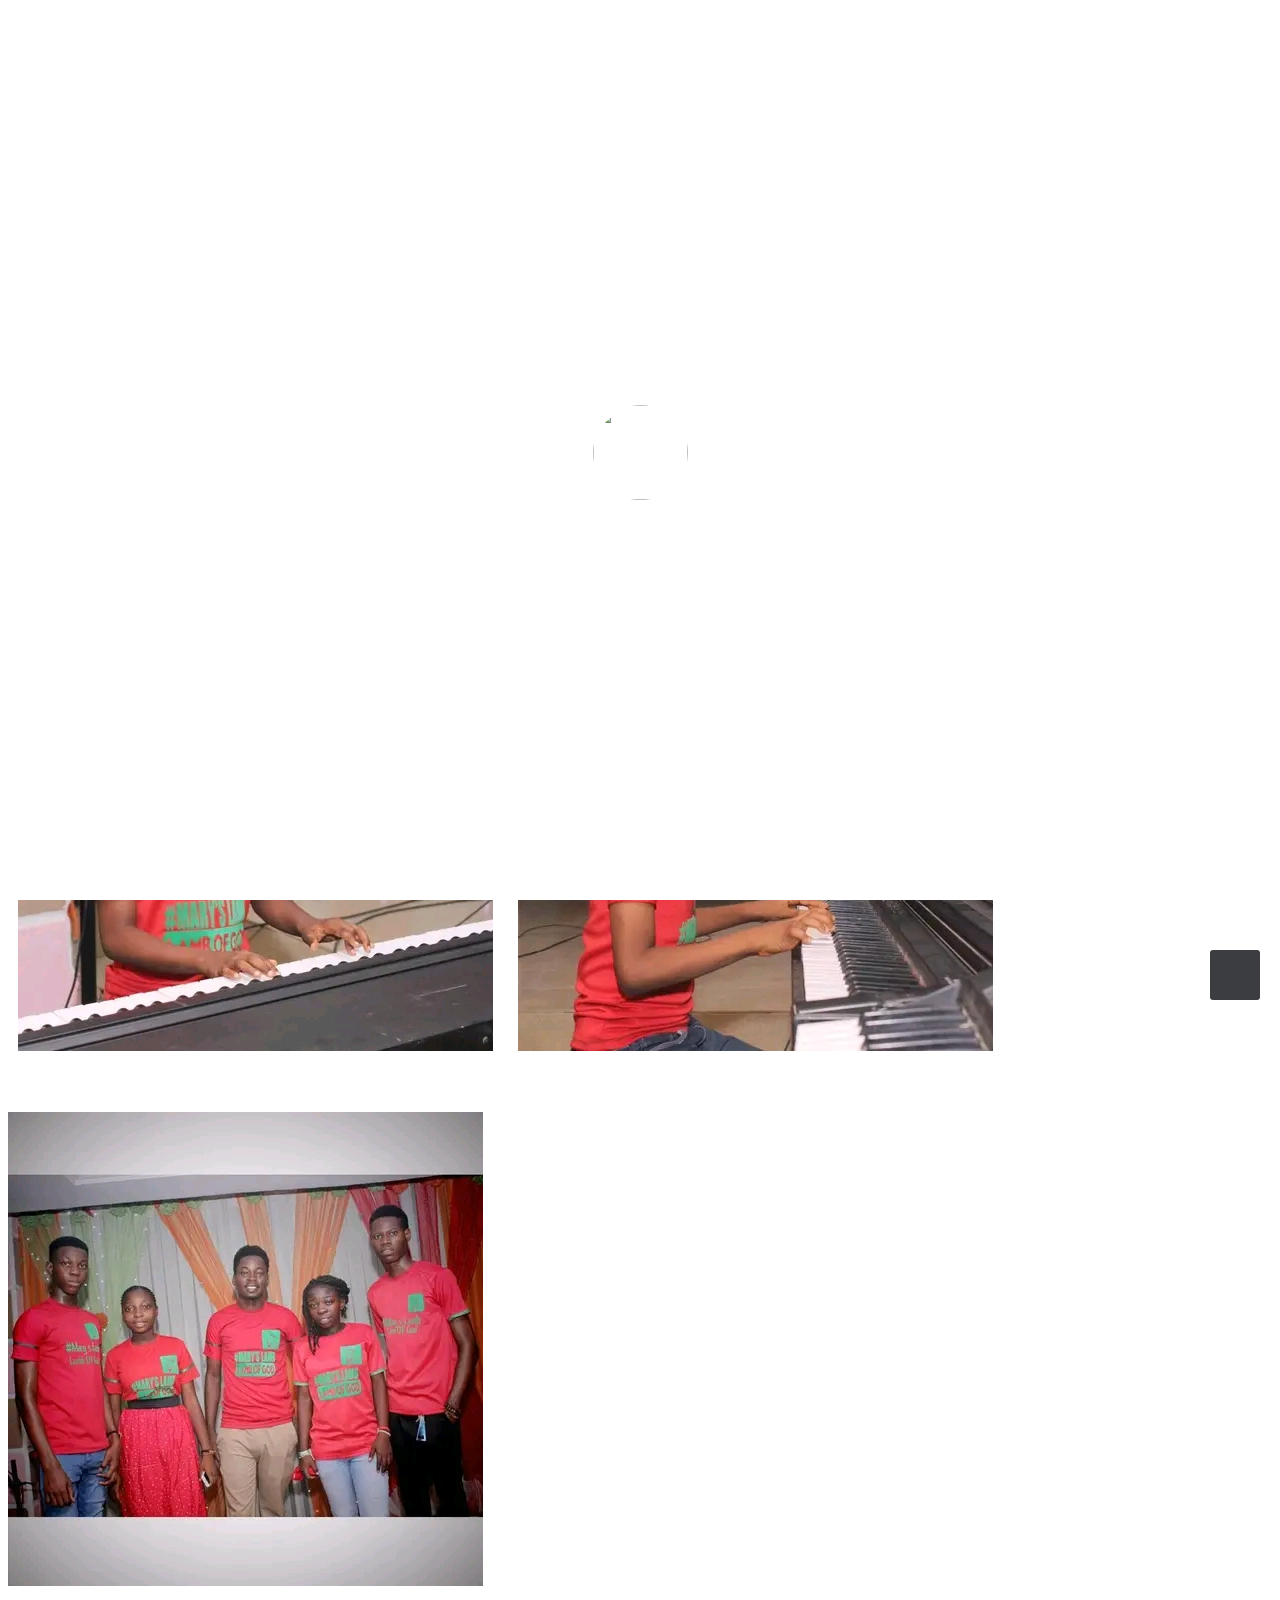
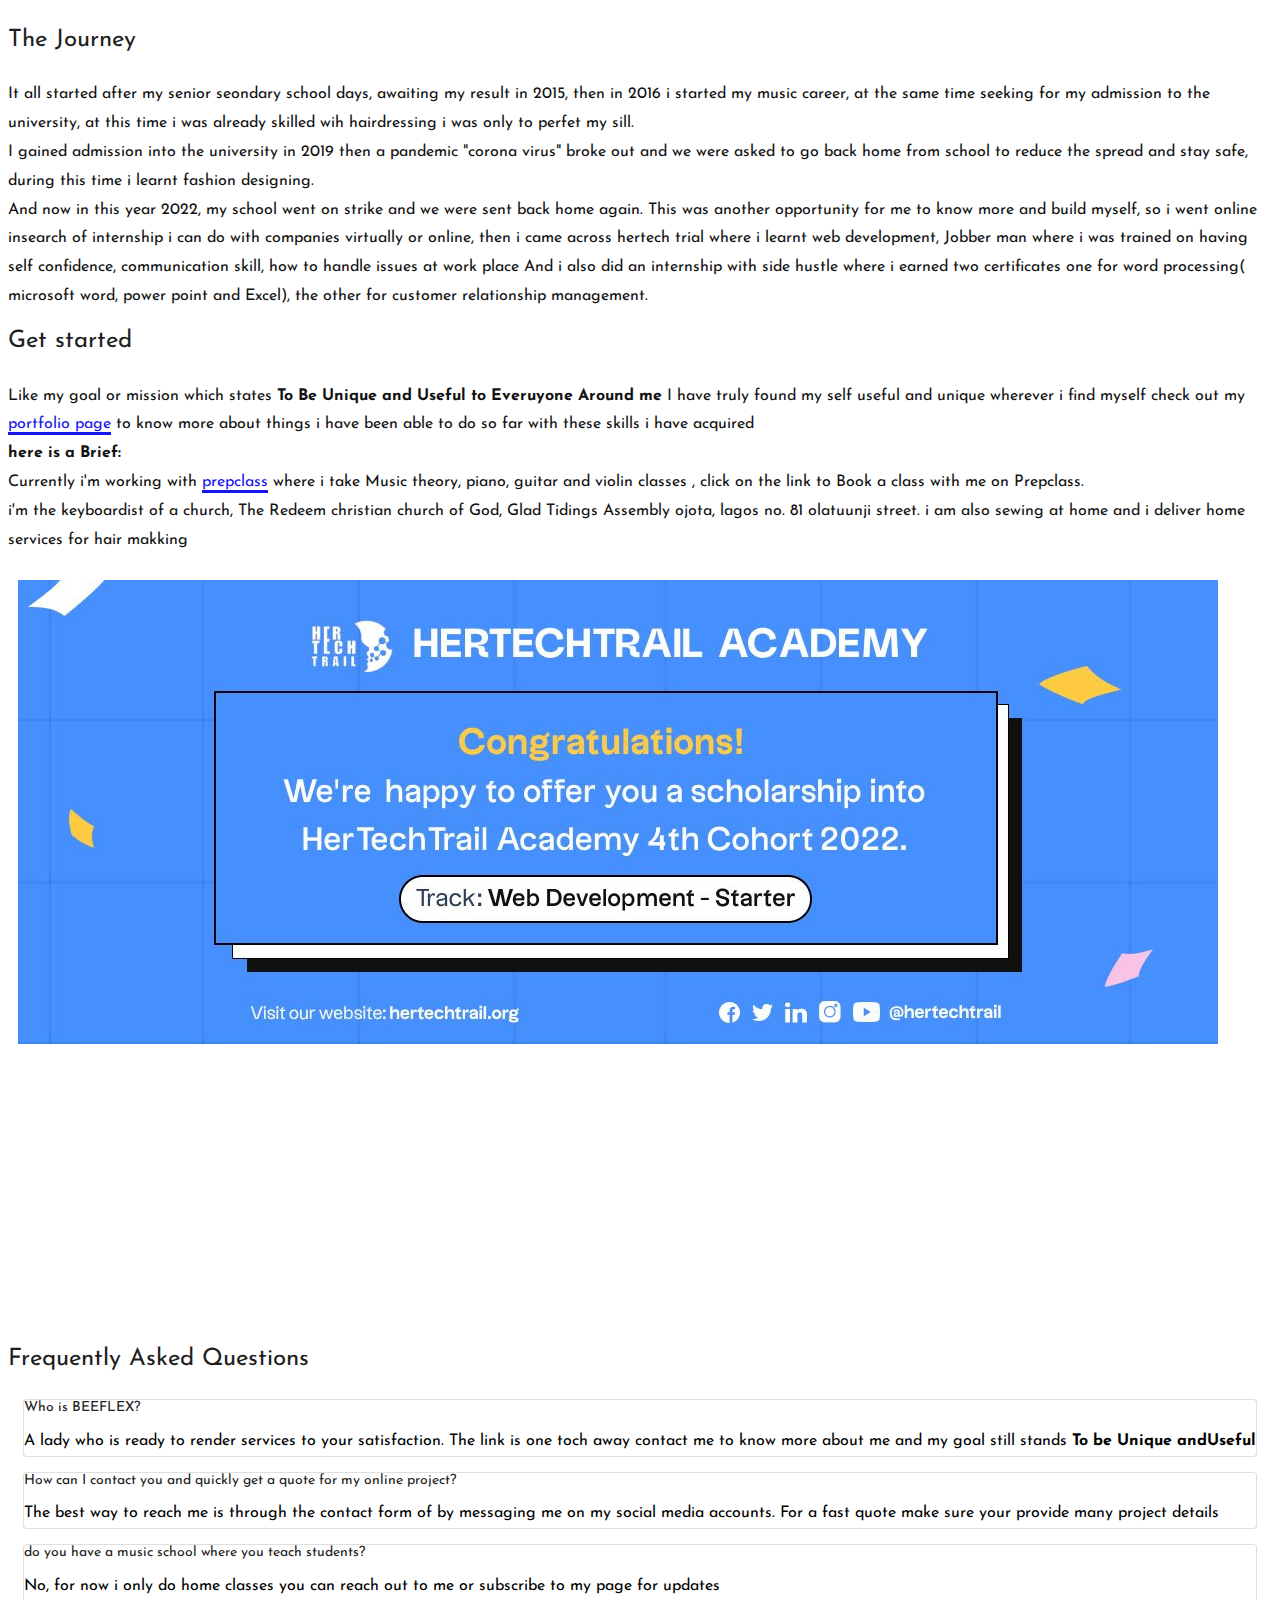
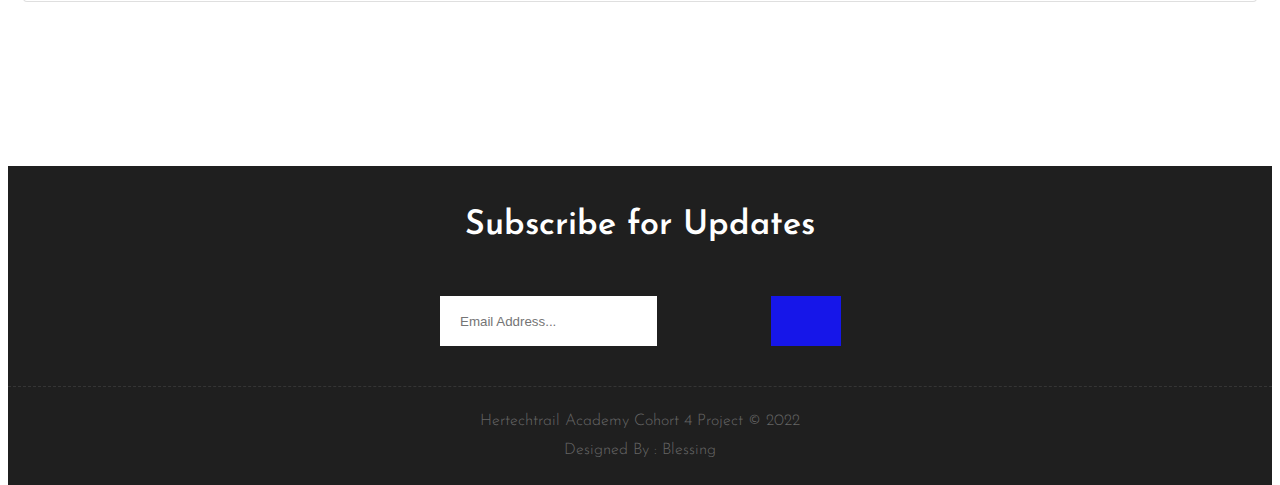
==== pages/about.html @ 77fd496f "cohort4 project" ====
<!DOCTYPE html>
<html lang="en">

    <!-- Basic -->
    <meta charset="utf-8">
    <meta http-equiv="X-UA-Compatible" content="IE=edge">   
   
    <!-- Mobile Metas -->
    <meta name="viewport" content="width=device-width, initial-scale=1.0">
 
     <!-- Site Metas -->
    <title>Portfolio Project</title>  
    <meta name="keywords" content="">
    <meta name="description" content="">
    <meta name="author" content="">

    <!-- Site Icons -->
    <link rel="shortcut icon" href="/images/icons8-diamond-16.png" type="image/x-icon" />
    <link rel="apple-touch-icon" href="../images/apple-touch-icon.png">

    <!-- Bootstrap CSS -->
    <link rel="stylesheet" href="../css/bootstrap.min.css">
    <!-- Site CSS -->
    <link rel="stylesheet" href="../style.css">    
    <!-- Responsive CSS -->
    <link rel="stylesheet" href="../css/responsive.css">
    <!-- Custom CSS -->
    <link rel="stylesheet" href="../css/custom.css">

    <!--[if lt IE 9]>
      <script src="https://oss.maxcdn.com/libs/html5shiv/3.7.0/html5shiv.js"></script>
      <script src="https://oss.maxcdn.com/libs/respond.js/1.4.2/respond.min.js"></script>
    <![endif]-->

</head>
<body class="app_version" data-spy="scroll" data-target="#navbarApp" data-offset="98">

    <!-- LOADER -->
    <div id="preloader">
        <img class="preloader" src="images/loaders/loader-app.gif" alt="">
    </div><!-- end loader -->
    <!-- END LOADER -->
	<header class="header header_style_01">
        <nav class="navbar header-nav navbar-expand-lg">
            <div class="container">
				<a class="navbar-brand" href="index.html"><p>BEEFLEX</p></a>
				<button class="navbar-toggler" type="button" data-toggle="collapse" data-target="#navbarApp" aria-controls="navbarApp" aria-expanded="false" aria-label="Toggle navigation">
					<span></span>
					<span></span>
					<span></span>
				</button>
                <div class="collapse navbar-collapse justify-content-end" id="navbarApp">
                    <ul class="navbar-nav">
                        <li><a class="nav-link" href="../index.html">Home</a></li>
                        <li><a class="nav-link" href="./portfolio.html">Portfolio</a></li>
                        <li><a class="nav-link active" href="#about">About</a></li>
						<li><a class="nav-link" href="./contact.html">Contact</a></li>
                    </ul>
                </div>
            </div>
        </nav>
    </header>		
	
	
	<div id="about" class="section wb">
		<div class="container">
			<div class="row">
				<div class="col-lg-12">
					<div class="section-title text-center">
						<h3>About Me</h3>
						<p>
							I'm a Web developer, music tutor and also into fashion (sewing and hairdressing). I am the first daughter in a family of five, a student of the university of lagos state in my second year pursuing a bachelor degree in Businesss education.<br>
							i have gotten this far in acquiring all this skills durig holidays, with one goal in mind "To be Unique and Useful" wherever i find myself. <br>
							i hope i would be useful to everyone reading this right now. <br><br>
							In this career path i have found my self i'm always fueled by my passion for creativity and doing something new. So each time i have these opportunity rather then staying at home all day i learnt something new. <br>
							you must be wondering how this oppotunity came. read futher.<br>
						</p>
					</div><!-- end title -->
				</div>
			</div>
			<h1 class="center">Photos From My Facebook Page </h1>
			<div class="row align-items-center">
				<div class="col-lg-7 col-md-6">
					<div class="about-left">
						<img src="/images/studemt two.jpg" alt=" student tlf">
						<img src="/images/student 1.jpg" alt="student tlf">
					</div>
				</div>
				<div class="col-lg-5 col-md-6">
					<div class="about-right">
						<img src="/images/workers1.jpg" class="img-fluid" alt="co workers" /> <br><br>
						<h1> The Journey</h1>
						<p>
							It all started after my senior seondary school days, awaiting my result in 2015, then in 2016 i started my music career, at the same time seeking for my admission to the university, at this time i was already skilled wih hairdressing i was only to perfet my sill. <br>
							I gained admission into the university in 2019 then a pandemic "corona virus" broke out and we were asked to go back home from school to reduce the spread and stay safe, during this time i learnt fashion designing. <br>
							And now in this year 2022, my school went on strike and we were sent back home again. This was another opportunity for me to know more and build myself, so i went online
							insearch of internship i can do with companies virtually or online, then i came across hertech trial where i learnt web development, Jobber man where i was trained on having self confidence, communication skill, how to handle issues at work place And i also did an internship
							with side hustle where i earned two certificates one for word processing( microsoft word, power point and Excel), the other for customer relationship management.
						</p>
					</div>
				</div>
			</div>
			
			<div class="row align-items-center">
				<div class="col-lg-5 col-md-6">
					<div class="about-right">
						<h1>Get started </h1>
						<p>
							Like my goal or mission which states <b>To Be Unique and Useful to Everuyone Around me</b> I have truly found my self useful and unique wherever i find myself
							check out my <a href="portfolio.html" class="link">portfolio page</a> to know more about things i have been able to do so far with these skills i have acquired<br>
							<b>here is a Brief:</b><br>
							Currently i'm working with <a href="" class="link">prepclass</a> where i take Music theory, piano, guitar and violin classes , click on the link to Book a class with me on Prepclass. <br>
							i'm the keyboardist of a church, The Redeem christian church of God, Glad Tidings Assembly ojota, lagos no. 81 olatuunji street.
							i am also sewing at home and i deliver home services for hair makking
						</p>
					</div>
				</div>
				<div class="col-lg-7 col-md-6">
					<div class="about-left">
						<img src="/images/IMG_4858.JPG" class="img-fluid" alt="cogratulatory card" />
					</div>
				</div>
			</div>
			
		</div>
	</div>
	

	<div id="faqs" class="section lb">
		<div class="container">
			<div class="row align-items-center">
				<div class="col-lg-6 col-md-6">
					<h1>Frequently Asked Questions</h1>
					<div class="accordion" id="accordionExample">
					  <div class="card">
						<div class="card-header" id="headingOne">
						  <h5 class="mb-0">
							<a href="" class="btn-link" type="button" data-toggle="collapse" data-target="#collapseOne" aria-expanded="true" aria-controls="collapseOne">
								Who is BEEFLEX?
							</a>
						  </h5>
						</div>

						<div id="collapseOne" class="collapse show" aria-labelledby="headingOne" data-parent="#accordionExample">
						  <div class="card-body">
							A lady who is ready to render services to your satisfaction. The link is one toch away contact me to know more about me and my goal still stands <b>To be Unique andUseful</b>
						  </div>
						</div>
					  </div>
					  <div class="card">
						<div class="card-header" id="headingTwo">
						  <h5 class="mb-0">
							<a href="" class="btn-link collapsed" type="button" data-toggle="collapse" data-target="#collapseTwo" aria-expanded="false" aria-controls="collapseTwo">
								How can I contact you and quickly get a quote for my online project?
							</a>
						  </h5>
						</div>
						<div id="collapseTwo" class="collapse" aria-labelledby="headingTwo" data-parent="#accordionExample">
						  <div class="card-body">
							The best way to reach me is through the contact form of by messaging me on my social media accounts. For a fast quote make sure your provide many project details
						  </div>
						</div>
					  </div>
					  <div class="card">
						<div class="card-header" id="headingThree">
						  <h5 class="mb-0">
							<a href="" class="btn-link collapsed" type="button" data-toggle="collapse" data-target="#collapseThree" aria-expanded="false" aria-controls="collapseThree">
							  do you have a music school where you teach students?
							</a>
						  </h5>
						</div>
						<div id="collapseThree" class="collapse" aria-labelledby="headingThree" data-parent="#accordionExample">
						  <div class="card-body">
							No, for now i only do home classes you can reach out to me or subscribe to my page for updates
						  </div>
						</div>
					  </div>
					</div>					
				</div>
				<div class="col-lg-6 col-md-6">
					<div class="faq-right">
						<img src="uploads/about-02.png" class="img-fluid" alt="" />
					</div>
				</div>
			</div>
		</div>
	</div>


	<footer class="footer">
		<div class="container"> 
			<div class="row"> 
				<div class="col-md-12"> 
					<div class="subscribe-text">
						<h3>Subscribe for Updates</h3>
							</div>
					
					<div class="subscribe-form">
						<form>
							<input class="form-control" id="subscribe_email" name="email" placeholder="Email Address..." required="" type="email">
							<button type="submit" class="btn subscribe-btn"><i class="fa fa-paper-plane-o" aria-hidden="true"></i></button>
						</form>
					</div>
				</div>
			</div>
		</div>
    </footer><!-- end footer -->

    <div class="copyrights">
        <div class="container">
            <div class="footer-distributed">
                <div class="footer-left">                    
                    <p class="footer-company-name">Hertechtrail Academy Cohort 4 Project &copy; 2022</p>
					<p class="footer-company-name">  Designed By : Blessing</p>
                </div>
            </div>
        </div><!-- end container -->
    </div><!-- end copyrights -->

    <a href="#about" data-scroll class="dmtop global-radius"><i class="fa fa-angle-up"></i></a>


    <!-- ALL JS FILES -->
    <script src="../js/all.js"></script>
    <!-- ALL PLUGINS -->
	<script src="../js/main.js"></script>
    <script src="../js/custom.js"></script>
	<script src="../js/swiper.min.js"></script>
	<script>
		var swiper = new Swiper('.swiper-container', {
			loop: true,
			effect: 'coverflow',
			centeredSlides: true,
			loopFillGroupWithBlank: true,
			slidesPerView: 3,
            initialSlide: 3,
            keyboardControl: true,
            mousewheelControl: false,
            lazyLoading: true,
			pagination: {
				el: '.swiper-pagination',
				clickable: true,
			},
			navigation: {
				nextEl: '.swiper-button-next',
				prevEl: '.swiper-button-prev',
			},
			breakpoints: {
                1199: {
                    slidesPerView: 3,
                    spaceBetween: 30,
                },
                991: {
                    slidesPerView: 3,
                    spaceBetween: 10,
                },
                767: {
                    slidesPerView: 2,
                    spaceBetween: 10,
                },
                575: {
                    slidesPerView: 1,
                    spaceBetween: 3,
                }
            }
		});
	  </script>

</body>
</html>
---- style.css ----
/*------------------------------------------------------------------
    IMPORT FONTS
-------------------------------------------------------------------*/

@import url('https://fonts.googleapis.com/css?family=Josefin+Sans:100,300,400,600,700');

/*------------------------------------------------------------------
    IMPORT FILES
-------------------------------------------------------------------*/

@import url(css/animate.css);
@import url(css/flaticon.css);
@import url(css/hero-slider.css);
@import url(css/swiper.min.css);
@import url(css/bootstrap-select.min.css);
@import url(css/prettyPhoto.css);
@import url(css/owl.carousel.css);
@import url(css/font-awesome.min.css);

/*------------------------------------------------------------------
    SKELETON
-------------------------------------------------------------------*/

body {
    font-size: 16px;
    font-family: 'Josefin Sans', sans-serif;
    line-height: 1.8;
  background-image: rgb(248, 239, 239);
}
body.demos .section {
    background: url(images/bg.png) repeat top center #f2f3f5;
}

body.demos .section-title img {
    max-width: 280px;
    display: block;
    margin: 10px auto;
}

body.demos .service-widget h3 {
    border-bottom: 1px solid #ededed;
    font-size: 18px;
    padding: 20px 0;
    background-color: #ffffff;
}

body.demos .service-widget {
    margin: 0 0 30px;
    padding: 30px;
    background-color: #fff
}

body.demos .container-fluid {
    max-width: 1080px
}

a {
    color: #1f1f1f;
    text-decoration: none !important;
    outline: none !important;
    -webkit-transition: all .3s ease-in-out;
    -moz-transition: all .3s ease-in-out;
    -ms-transition: all .3s ease-in-out;
    -o-transition: all .3s ease-in-out;
    transition: all .3s ease-in-out;
}

h1,
h2,
h3,
h4,
h5,
h6 {
    letter-spacing: 0;
    font-weight: normal;
    position: relative;
    padding: 0 0 10px 0;
    font-weight: normal;
    line-height: 120% !important;
    color: #1f1f1f;
    margin: 0
}

h1 {
    font-size: 24px
}

h2 {
    font-size: 16px;
}

h3 {
    font-size: 18px
}

h4 {
    font-size: 16px
}

h5 {
    font-size: 14px
}

h6 {
    font-size: 13px
}

h1 a,
h2 a,
h3 a,
h4 a,
h5 a,
h6 a {
    color: #212121;
    text-decoration: none!important;
    opacity: 1
}

a {
    color: #1f1f1f;
    text-decoration: none;
    outline: none;
}

a,
.btn {
    text-decoration: none !important;
    outline: none !important;
    -webkit-transition: all .3s ease-in-out;
    -moz-transition: all .3s ease-in-out;
    -ms-transition: all .3s ease-in-out;
    -o-transition: all .3s ease-in-out;
    transition: all .3s ease-in-out;
}

.btn-custom {
    margin-top: 20px;
    background-color: transparent !important;
    border: 2px solid #ddd;
    padding: 12px 40px;
    font-size: 16px;
}

.lead {
    font-size: 18px;
    line-height: 30px;
    color: #767676;
    margin: 0;
    padding: 0;
}

blockquote {
    margin: 20px 0 20px;
    padding: 30px;
}

ul, li, ol{
	list-style: none;
	margin: 0px;
	padding: 0px;
}


.form-control::-moz-placeholder {
    color: #fff;
    opacity: 1;
}

html, body{
    height: 100%;
}
/* HERO SECTION */
.hero_icon{
    margin-top: 3em ;
}
.hero_icon img{
    width: 60px;
    padding: 0 10px 0 10px;
}
.hero_icon img:hover{
    width:65px ;
    transition: 5ms ease;
    cursor: pointer;
}
/*------------------------------------------------------------------
    WP CORE
-------------------------------------------------------------------*/

.first {
    clear: both
}

.last {
    margin-right: 0
}

.alignnone {
    margin: 5px 20px 20px 0;
}

.aligncenter,
div.aligncenter {
    display: block;
    margin: 5px auto 5px auto;
}

.alignright {
    float: right;
    margin: 10px 0 20px 20px;
}

.alignleft {
    float: left;
    margin: 10px 20px 20px 0;
}

a img.alignright {
    float: right;
    margin: 10px 0 20px 20px;
}

a img.alignnone {
    margin: 10px 20px 20px 0;
}

a img.alignleft {
    float: left;
    margin: 10px 20px 20px 0;
}

a img.aligncenter {
    display: block;
    margin-left: auto;
    margin-right: auto
}

.wp-caption {
    background: #fff;
    border: 1px solid #f0f0f0;
    max-width: 96%;
    /* Image does not overflow the content area */
    padding: 5px 3px 10px;
    text-align: center;
}

.wp-caption.alignnone {
    margin: 5px 20px 20px 0;
}

.wp-caption.alignleft {
    margin: 5px 20px 20px 0;
}

.wp-caption.alignright {
    margin: 5px 0 20px 20px;
}

.wp-caption img {
    border: 0 none;
    height: auto;
    margin: 0;
    max-width: 98.5%;
    padding: 0;
    width: auto;
}

.wp-caption p.wp-caption-text {
    font-size: 11px;
    line-height: 17px;
    margin: 0;
    padding: 0 4px 5px;
}


/* Text meant only for screen readers. */

.screen-reader-text {
    clip: rect(1px, 1px, 1px, 1px);
    position: absolute !important;
    height: 1px;
    width: 1px;
    overflow: hidden;
}

.screen-reader-text:focus {
    background-color: #f1f1f1;
    border-radius: 3px;
    box-shadow: 0 0 2px 2px rgba(0, 0, 0, 0.6);
    clip: auto !important;
    color: #21759b;
    display: block;
    font-size: 14px;
    font-size: 0.875rem;
    font-weight: bold;
    height: auto;
    left: 5px;
    line-height: normal;
    padding: 15px 23px 14px;
    text-decoration: none;
    top: 5px;
    width: auto;
    z-index: 100000;
    /* Above WP toolbar. */
}


/*------------------------------------------------------------------
    HEADER
-------------------------------------------------------------------*/

.header_style_01{
	position: absolute;
	top: 0px;
	width: 100%;
	z-index: 3;
}
.header_style_01 .header-nav{
	background: #ffffff;
}
.header-nav .navbar-toggler span {
  background: #ffffff;
}

.header-nav .navbar-brand {
	color: #111111;
	font-weight: 800;
	position: relative;
	font-size: 23px;
}
.header-nav .navbar-brand span {
	 width: 6px;
    height: 6px;
    border-radius: 50%;
    position: absolute;
    bottom: 12px;
    right: -9px;
    float: left;
}

.right-btn a{
	/* display: inline-block; */
	padding: 5px 20px;
	font-size: 18px;
	border: 1px solid #ffffff;
	color: #ffffff;
	background-color: rgb(214, 91, 10);
	line-height: 25px;
	float: right;
	font-weight: 500;
}
.link{
    color: rgb(22, 22, 233);
    border-bottom: 3px solid rgb(22, 22, 233);
}

.right-btn a:hover{
	background-color: rgb(99, 26, 26);
	color: #ffffff;
	border: 1px solid rgb(99, 26, 26);
}

/*Navbar Toogle*/
.navbar-toggler {
	background: rgb(22, 22, 233);
	border: none;
	padding: 10px 6px;
	outline: none !important;
}
.navbar-toggler span {
	display: block;
	width: 22px;
	height: 2px;
	border-radius: 1px;
	background: #fff;
}
.navbar-toggler span + span {
	margin-top: 4px;
}
/**/


.navbar-expand-lg .navbar-nav .nav-link{
	padding: 8px 15px;
	font-size: 16px;
	border-bottom: 3px solid #ffffff;
}

.navbar-expand-lg .navbar-nav .nav-link:hover{
	background: none;
	color: rgb(22, 22, 233);
	border-radius: 0px;
	border-bottom: 3px solid rgb(22, 22, 233);
}

.navbar-expand-lg .navbar-nav .nav-link.active{
	background: none;
	color: rgb(22, 22, 233);;
	border-radius: 0px;
	border-bottom: 3px solid rgb(22, 22, 233);;
}

.header_style_01 .navbar-brand {
    padding: 2px 15px 0 15px;
	height: auto;
}

.header_style_01 .navbar-default .navbar-nav > li > a {
    border-radius: 0;
    color: #222222;
    font-size: 18px;
    font-style: normal;
    font-weight: 500;
    text-transform: capitalize;
    background-color: transparent;
}

.header_style_01 .navbar-default .navbar-nav > li a {
    background-color: transparent !important;
}

.header_style_01 .navbar-default .navbar-nav > li:hover a,
.header_style_01 .navbar-default .navbar-nav > li:focus a {
    color: rgb(99, 26, 26);
}

.header_style_01 .navbar-right > li {
    margin-top: 2px;
    -webkit-transition: all .3s ease-in-out;
    -moz-transition: all .3s ease-in-out;
    -ms-transition: all .3s ease-in-out;
    -o-transition: all .3s ease-in-out;
    transition: all .3s ease-in-out;
}

.header_style_01 .navbar-right > li > a {
    padding-bottom: 10px;
    padding-top: 10px;
}

li.social-links {
    margin: 0 8px;
	display: inline-block;
	font-size: 20px;
}

li.social-links a {
    padding: 0px 0 !important;
	color: #ffffff;
	display: inline-block;
}

li.social-links a:hover {
	color: rgb(99, 26, 26);
}

.header_style_01.fixed-menu{
	position: fixed;
	visibility: hidden;
	left: 0px;
	top: 0px;
	width: 100%;
	padding: 0px 0px;
	background: #ffffff;
	z-index: 0;
	transition: all 500ms ease;
	-moz-transition: all 500ms ease;
	-webkit-transition: all 500ms ease;
	-ms-transition: all 500ms ease;
	-o-transition: all 500ms ease;
	z-index: 999;
	opacity: 1;
	visibility: visible;
	-ms-animation-name: fadeInDown;
	-moz-animation-name: fadeInDown;
	-op-animation-name: fadeInDown;
	-webkit-animation-name: fadeInDown;
	animation-name: fadeInDown;
	-ms-animation-duration: 500ms;
	-moz-animation-duration: 500ms;
	-op-animation-duration: 500ms;
	-webkit-animation-duration: 500ms;
	animation-duration: 500ms;
	-ms-animation-timing-function: linear;
	-moz-animation-timing-function: linear;
	-op-animation-timing-function: linear;
	-webkit-animation-timing-function: linear;
	animation-timing-function: linear;
	-ms-animation-iteration-count: 1;
	-moz-animation-iteration-count: 1;
	-op-animation-iteration-count: 1;
	-webkit-animation-iteration-count: 1;
	animation-iteration-count: 1;
}

.header_style_01.fixed-menu{
	padding: 15px 0px;
	box-shadow: 0 0 8px 0 rgba(0,0,0,.12);
}

.navbar-nav li {
    position: relative;
}

.navbar-nav span {
    font-size: 24px;
    position: absolute;
    right: 2px;
    top: 13px;
}

body.app_version .header_style_01.fixed-menu{
	top: 0px;
}


/*------------------------------------------------------------------
    SECTIONS
-------------------------------------------------------------------*/

.top-banner{
	background: url(uploads/bg-img.jpg) bottom center no-repeat rgb(99, 26, 26);
	height: 100%;
	display: -webkit-box;
	display: -ms-flexbox;
	display: flex;
	-webkit-box-align: center;
	-ms-flex-align: center;
	align-items: center;
}


.section {
    display: block;
    position: relative;
    overflow: hidden;
    padding: 120px 0;
}

.noover {
    overflow: visible;
}

.noover .btn-dark {
    border: 0 !important;
}

.nopad {
    padding: 0;
}

.nopadtop {
    padding-top: 0;
}

.section.wb {
    background-color: #ffffff;
}

.section.lb {
   background-image: url(/images/contact.png);
}

.section.db {
    background-color: #1f1f1f;
}

.section.color1 {
    background-color: #448AFF;
}

.first-section {
    display: block;
    position: relative;
    overflow: hidden;
    padding: 16em 0 13em;
}

.first-section h2 {
    color: #ffffff;
    font-size: 68px;
    font-weight: 600;
    text-transform: capitalize;
    display: block;
    margin: 0;
    padding: 0 0 30px;
    position: relative;
}

.first-section .lead {
    font-size: 21px;
    font-weight: 300;
    padding: 0 0 40px;
    margin: 0;
    line-height: inherit;
    color: #ffffff;
}

.macbookright {
    width: 980px;
    position: absolute;
    right: -15%;
    bottom: -6%;
}

.section-title {
    display: block;
    position: relative;
    margin-bottom: 60px;
}

.section-title p {
    color: #999;
    font-weight: 300;
    font-size: 18px;
    line-height: 33px;
    margin: 0;
}

.section-title h3 {
    font-size: 42px;
    font-weight: 600;
    line-height: 62px;
    margin: 0 0 25px;
    padding: 0;
    text-transform: none;
}

.section.colorsection p,
.section.colorsection h3,
.section.db h3 {
    color: #ffffff;
}


.hvr-bounce-to-right {
    display: inline-block;
    vertical-align: middle;
    -webkit-transform: perspective(1px) translateZ(0);
    transform: perspective(1px) translateZ(0);
    box-shadow: 0 0 1px rgba(0, 0, 0, 0);
    position: relative;
    -webkit-transition-property: color;
    transition-property: color;
    -webkit-transition-duration: 0.5s;
    transition-duration: 0.5s;
}
.hvr-bounce-to-right::before {
    content: "";
    position: absolute;
    z-index: -1;
    top: 0;
    left: 0;
    right: 0;
    bottom: 0;
    background: rgb(22, 22, 233);
    -webkit-transform: scaleX(0);
    transform: scaleX(0);
    -webkit-transform-origin: 0 50%;
    transform-origin: 0 50%;
    -webkit-transition-property: transform;
    transition-property: transform;
    -webkit-transition-duration: 0.5s;
    transition-duration: 0.5s;
    -webkit-transition-timing-function: ease-out;
    transition-timing-function: ease-out;
}

.hvr-bounce-to-right:hover::before, .hvr-bounce-to-right:focus::before, .hvr-bounce-to-right:active::before{
	-webkit-transform: scaleX(1);
	transform: scaleX(1);
	-webkit-transition-timing-function: cubic-bezier(0.52, 1.64, 0.37, 0.66);
	transition-timing-function: cubic-bezier(0.52, 1.64, 0.37, 0.66);
}

.cd-hero__btn:hover{
	color: #ffffff;
    background-color:rgb(22, 22, 233) !important;
}

.js-cd-slide::before{
	content: "";
	position: absolute;
	width: 100%;
	height: 100%;
	background: rgba(0, 0, 0, 0.3);
	left: 0px;
	right: 0px;
	top: 0px;
	z-index: 0;
}


.about-right h2{
	font-size: 32px;
	font-weight: 600;
}
.about-right p{
	font-size: 16px; 
	font-weight: 400;
}
.center{
    text-align: center;
}
.about-left{
    margin-bottom: 40px;
    font-weight: 400;
}
.about-left img {
    padding: 10px;
}
#about p{
    color: #111111;
    font-weight: 400;
}
.section.pb{
    margin-bottom: 40px;
}
.services-inner-box{
	padding: 15px;
	background: #ffffff;
	margin-bottom: 30px;
}
.ser-icon{
	width: 90px;
	height: 90px;
	text-align: center;
	line-height: 90px;
	background: rgb(99, 26, 26);
	box-shadow: inset 0 0 0 10px rgba(51,51,51,0.6), 0 1px 2px rgba(0,0,0,0.1);
	-webkit-transition: all 0.4s ease-in-out;
	-moz-transition: all 0.4s ease-in-out;
	-o-transition: all 0.4s ease-in-out;
	-ms-transition: all 0.4s ease-in-out;
	transition: all 0.4s ease-in-out;
}
.ser-icon i{
	font-size: 50px;
	color: #ffffff;
}
.services-inner-box h2{
	font-size: 22px;
	font-weight: 600;
	margin-top: 20px;
}
.services-inner-box p{
	font-size: 16px;
	font-weight: 300;
}

.services-inner-box:hover {
	box-shadow: inset 0 0 0 1px rgba(51,51,51,0.1), 0 1px 2px rgba(0,0,0,0.1);
}

.services-inner-box:hover .ser-icon{
	box-shadow: inset 0 0 0 1px rgba(51,51,51,0.1), 0 1px 2px rgba(0,0,0,0.1);
}


/*------------------------------------------------------------------
    PORTFOLIO
-------------------------------------------------------------------*/

.item-h2,
.item-h1 {
    height: 100% !important;
    height: auto !important;
}

.isotope-item {
    z-index: 2;
    padding: 0;
}

.isotope-hidden.isotope-item {
    pointer-events: none;
    z-index: 1;
}

.isotope,
.isotope .isotope-item {
    /* change duration value to whatever you like */
    -webkit-transition-duration: 0.8s;
    -moz-transition-duration: 0.8s;
    transition-duration: 0.8s;
}

.isotope {
    -webkit-transition-property: height, width;
    -moz-transition-property: height, width;
    transition-property: height, width;
}

.isotope .isotope-item {
    -webkit-transition-property: -webkit-transform, opacity;
    -moz-transition-property: -moz-transform, opacity;
    transition-property: transform, opacity;
}

.portfolio-filter ul {
    padding: 0;
    z-index: 2;
    display: block;
    position: relative;
    margin: 0;
}

.portfolio-filter ul li {
    border-radius: 0;
    display: inline-block;
    margin: 0 5px 0 0;
    text-decoration: none;
    text-transform: uppercase;
    vertical-align: middle;
}

.portfolio-filter ul li:last-child:after {
    content: "";
}

.portfolio-filter ul li .btn-dark {
    box-shadow: none;
    background-color: transparent;
    border: 1px solid #e6e7e6 !important;
    color: #1f1f1f;
    font-weight: 400;
    font-size: 13px;
    padding: 10px 30px;
}

.da-thumbs {
    list-style: none;
    position: relative;
    padding: 0;
}

.da-thumbs .pitem {
    margin: 0;
    padding: 15px;
    position: relative;
}

.da-thumbs .pitem a,
.da-thumbs .pitem a img {
    display: block;
    position: relative;
}

.da-thumbs .pitem a {
    overflow: hidden;
}

.da-thumbs .pitem a div {
    position: absolute;
    background-color: rgba(0, 0, 0, 0.8);
    width: 100%;
    height: 100%;
}

.da-thumbs .pitem a div h3 {
    display: block;
    color: #ffffff;
    font-size: 20px;
    padding: 30px 15px;
    text-transform: capitalize;
    font-weight: normal;
}

.da-thumbs .pitem a div h3 small {
    display: block;
    color: #ffffff;
    margin-top: 5px;
    font-size: 13px;
    font-weight: 300;
}

.da-thumbs .pitem a div i {
    background-color: #1f1f1f;
    position: absolute;
    color: #ffffff !important;
    bottom: 0;
    font-size: 15px;
    z-index: 12;
    right: 0;
    width: 40px;
    height: 40px;
    line-height: 40px;
    text-align: center;
}
.card {
    position: relative;
    display: -ms-flexbox;
    display: flex;
    -ms-flex-direction: column;
    flex-direction: column;
    min-width: 0;
    word-wrap: break-word;
    background-color: #fff;
    background-clip: border-box;
    border: 1px solid rgba(0, 0, 0, 0.125);
    border-radius: 0.25rem;
    margin: 15px;
  }
  
  
  .cards-1 {
    padding-top: 3rem;
    padding-bottom: 3.875rem;
}

.cards-1 .h2-heading {
    margin-bottom: 3rem;
    text-align: center;
}

.cards-1 .card {
    margin-bottom: 4rem;
    border: none;
}

.cards-1 .card-body {
    padding: 0;
    text-align: center;
}

.cards-1 .testimonial-text {
    margin-bottom: 1.625rem;
}

.cards-1 img {
    display: inline-block;
    width: 60px;
    margin-bottom: 0.875rem;
    border-radius: 50%;
}

.cards-1 .text {
    margin-top: 0.375rem;
}

.cards-1 .testimonial-author {
    color: #2e1814;
}

.cards-1 .testimonial-author,
.cards-1 .occupation {
    font-size: 0.875rem;
    line-height: 1.375rem;
}
.container.first {
    margin-top: 10px;
}
.how-its-work{
	position: relative;
	background: rgb(99, 26, 26);
}
.how-its-work .hc{
	width: 25%;
	float: left;
	padding: 60px 30px;
	position: relative;
	z-index: 1;
	text-align: center;
}

.how-its-work .hc h2{
	font-size: 32px;
	color: #ffffff;
}

.how-its-work .hc h3{
	font-weight: 300;
	font-size: 24px;
	color: #ffffff;
}

.how-its-work .hc p{
	color: #ffffff
}
/*     Details     */


/*******************/

.split .area-1 {
    height: 430px;
    background: linear-gradient( to bottom right, rgba(25, 26, 29, 0.5), rgba(25, 26, 29, 0.5)), url("../images/details-background.jpg") center center no-repeat;
    background-size: cover;
}

.split .area-2 {
    padding-top: 7.75rem;
    padding-bottom: 7.75rem;
}

.split p {
    margin-bottom: 2.25rem;
}

.split .icons-container {
    margin-top: 3rem;
}

.details img {
    width: 50px;
    margin-right: 0.625rem;
    margin-bottom: 0.75rem;
}

/*.colon1, .colon2, .colon3, .colon4{
	background: #333333;
	-webkit-transition: all .3s ease-in-out;
	-moz-transition: all .3s ease-in-out;
	-ms-transition: all .3s ease-in-out;
	-o-transition: all .3s ease-in-out;
	transition: all .3s ease-in-out;
}

.colon1:hover, .colon2:hover, .colon3:hover, .colon4:hover{
	background: url(uploads/01.gif) no-repeat center top;
	background-size: cover;
	background-position: 0px 75px;
}



#faqs{
	background-color: rgb(99, 26, 26);
}

/*.accordion:before{
    content: "";
    width: 1px;
    height: 80%;
    background: #333333;
    position: absolute;
    top: 30px;
    left: 24px;
    bottom: 20px;
}
.accordion .card{
    border: none;
    border-radius: 0;
    box-shadow: 0 2px 5px rgba(0, 0, 0, 0.15);
    margin: 0 0 12px 50px;
    position: relative;
}
.accordion .card:before{
    content: "";
    width: 2px;
    height: 100%;
    background: #333333;
    position: absolute;
    top: 0;
    left: -2px;
}
.accordion .card-header{
    padding: 0;
    background: #fff;
    position: relative;
}
.accordion .card-header:before{
    content: "";
    width: 15px;
    height: 15px;
    border-radius: 50px;
    background: rgb(121, 3, 3);
    border: 1px solid #333333;
    position: absolute;
    top: 50%;
    left: -48px;
    transform: translateY(-50%);
}
.accordion .mb-0{
	padding: 0px;
}
.accordion .mb-0 a{
    display: block;
    padding: 15px 55px 15px 30px;
    font-size: 20px;
    font-weight: 600;
    color: rgb(121, 3, 3);
    border: none;
    margin: 0;
    position: relative;
}
.accordion .mb-0 a:before,
.accordion .mb-0 a.collapsed:before{
    content: "\f068";
    font-family:'FontAwesome';
    font-weight: 900;
    width: 25px;
    height: 25px;
    line-height: 25px;
    border-radius: 50%;
    font-size: 15px;
    font-weight: normal;
    color: #333333;
    text-align: center;
    border: 1px solid #333333;
    position: absolute;
    top: 50%;
    right: 25px;
    transform: translateY(-50%);
    transition: all 0.5s ease 0s;
}
.accordion .mb-0 a.collapsed:before{ content: "\f067"; }
.accordion .card-body{
    padding: 10px 30px 10px;
    border: none;
    font-size: 14px;
    color: #333333;
    line-height: 28px;
}




 

/*------------------------------------------------------------------
    CONTACT
-------------------------------------------------------------------*/

#contact{
	background-image: url(/images/731608.jpg);
}

#contact .section-title h3{
	color: #ffffff;
}

#contact p{
    line-height: 30px;
    color: #ffffff;
}
 .show > .btn-light.dropdown-toggle{
	 background-color: transparent;
 }
 .bootstrap-select .dropdown-toggle .filter-option{
	 line-height: 30px;
 }

.bs-searchbox,
.bs-actionsbox,
.bs-donebutton {
    padding: 4px 8px;
}

.bs-actionsbox {
    float: left;
    width: 100%;
    -webkit-box-sizing: border-box;
    -moz-box-sizing: border-box;
    box-sizing: border-box;
}

.bs-actionsbox .btn-group button {
    width: 50%;
}

.bs-donebutton {
    float: left;
    width: 100%;
    -webkit-box-sizing: border-box;
    -moz-box-sizing: border-box;
    box-sizing: border-box;
}

.bs-donebutton .btn-group button {
    width: 100%;
}

.bs-searchbox + .bs-actionsbox {
    padding: 0 8px 4px;
}

.bs-searchbox .form-control {
    margin-bottom: 0;
    width: 100%;
}

select.bs-select-hidden,
select.selectpicker {
    display: none !important;
}

select.mobile-device {
    position: absolute !important;
    top: 0;
    left: 0;
    display: block !important;
    width: 100%;
    height: 100% !important;
    opacity: 0;
}


/*# sourceMappingURL=bootstrap-select.css.map */

.bootstrap-select > .btn {
    background: rgba(0, 0, 0, 0) none repeat scroll 0 0;
    font-size: 15px;
    height: 33px;
    box-shadow: none !important;
    border: 0 !important;
    padding: 0;
    width: 100%;
    color: #bcbcbc !important;
}

.contact_form {    
    padding: 40px 15px;
}

.contact_form .form-control {
    background-color: transparent;
    margin-bottom: 30px;
    box-sizing: border-box;
    color: #ffffff;
    font-size: 16px;
    outline: 0 none;
    padding: 5px 20px 20px 14px;
    height: 55px;
    resize: none;
    box-shadow: none !important;
    width: 100%;
	border: none;
	border-radius: 0px;
	border-bottom: 1px solid #ffffff;
}

.contact_form textarea {
    color: #ffffff;
    height: 160px !important;
}

.contact_form .form-control::-webkit-input-placeholder {
    color: #ffffff;
}

.contact_form .form-control::-moz-placeholder {
    opacity: 1;
    color: #ffffff;
}

.contact_form .form-control::-ms-input-placeholder {
    color: #ffffff;
}

#contact {
    background: url(images/731608.jpg)
}

.pdi{
	padding: 0px 15px;
}

body.app_version .bootstrap-select .btn-light:hover{
	background: none;
}

.dropdown-toggle::after{
	display: none;
}

#support .section-title h3{
	color: #ffffff;
}

.info-box{
	display: inline-block;
}

.info-box i{
	font-size: 30px;
	color: #ffffff;
}

.tooltip-inner {
    background: rgb(121, 3, 3); 
    color: #fff;
}
.tooltip.bs-tooltip-auto[x-placement^=bottom] .arrow::before, .tooltip.bs-tooltip-bottom .arrow::before {
    margin-top: -3px;
    content: "";
    border-width: 5px 5px 5px 0;
    border-bottom-color: rgb(121, 3, 3);
}

.get-btn{
	border: none;
	padding: 10px 18px;
	background: #ffffff;
	font-size: 18px;
	color: #333333;
	cursor: pointer;
}
.get-btn:hover{
	color: #ffffff;
}



/*------------------------------------------------------------------
    FOOTER
-------------------------------------------------------------------*/

.cac {
    background-color: #232323;
    -webkit-transition: all .3s ease-in-out;
    -moz-transition: all .3s ease-in-out;
    -ms-transition: all .3s ease-in-out;
    -o-transition: all .3s ease-in-out;
    transition: all .3s ease-in-out;
}

.cac:hover a h3 {
    color: #fff !important;
}

.cac a h3 {
    color: #999;
}

.cac h3 {
    padding: 60px 0;
    margin: 0;
    font-weight: 400;
    font-size: 20px;
    text-transform: capitalize;
}

.footer {
    padding: 40px !important;
    color: #999;
    background-color: #1f1f1f;
}

.subscribe-text{
	margin: 0 auto 40px;
	max-width: 610px;
	text-align: center;
	width: 100%;
}
.subscribe-text h3{
	font-size: 34px;
	color: #fff;
	font-weight: 600;
}
.subscribe-form{
	margin: auto;
	max-width: 400px;
	position: relative;
	width: 100%;
}

.subscribe-form .form-control {
    border: none;
    border-radius: 0px;
    height: 50px;
    padding: 10px 20px;
}

.subscribe-form .subscribe-btn{
	background: rgb(22, 22, 233);
	border: none;
	border-radius: 0px;
	color: #ffffff;
	display: inline-block;
	font-size: 30px;
	line-height: 0;
	font-weight: 600;
	height: 50px;
	padding: 0 35px;
	position: absolute;
	right: -1px;
	text-transform: uppercase;
	top: 0;
}
.subscribe-form .subscribe-btn:hover{
	background: #333333;
}

.copyrights {
    border-top: 1px dashed rgba(255, 255, 255, 0.1);
    background-color: #1f1f1f;
    box-sizing: border-box;
    width: 100%;
    text-align: left;
    padding: 20px 0px;
    overflow: hidden;
}


/* Footer left */

.footer-distributed .footer-left {
    float: none;
}

.footer-distributed .footer-links {
    margin: 0 0 10px;
    text-transform: uppercase;
    padding: 0;
}

.footer-distributed .footer-links a {
    display: inline-block;
    line-height: 1.8;
    margin: 0 10px 0 10px;
    text-decoration: none;
}

.footer-distributed .footer-company-name {
    font-weight: 300;
    margin: 0 10px;
    color: #666;
    padding: 0;
	text-align: center;
}

.footer-distributed .footer-company-name a{
	color: #ffffff;
}

.footer-distributed .footer-company-name a:hover{
	color:rgb(121, 3, 3);
}




/* Footer right */

.footer-distributed .footer-right {
    float: none;
}

.footer-distributed .widget-title p {
    padding-top: 40px;
}

/* The search form */

.footer-distributed form {
    position: relative;
}

.footer-distributed form input {
    display: block;
    border-radius: 3px;
    box-sizing: border-box;
    background-color: #181818;
    border: none;
    font: inherit;
    font-size: 15px;
    font-weight: normal;
    color: #999;
    width: 100%;
    padding: 18px 50px 18px 18px;
}

.footer-distributed form input:focus {
    outline: none;
}


/* Changing the placeholder color */

.footer-distributed form input::-webkit-input-placeholder {
    color: #999;
}

.footer-distributed form input::-moz-placeholder {
    opacity: 1;
    color: #999;
}

.footer-distributed form input:-ms-input-placeholder {
    color: #999;
}


/* The magnify glass icon */

.footer-distributed form i {
    width: 18px;
    height: 18px;
    position: absolute;
    top: 16px;
    right: 18px;
    color: #999;
    font-size: 18px;
    margin-top: 6px;
}



/*------------------------------------------------------------------
    MISC
-------------------------------------------------------------------*/

.progress {
    background-color: #f2f3f5;
    border-radius: 0;
    box-shadow: none;
    height: 5px;
    margin-bottom: 20px;
    overflow: hidden;
}

.skills h3 {
    color: #999999;
    font-size: 15px;
}

.dmtop {
    background-color: #3C3D41;
    z-index: 100;
    width: 50px;
    height: 50px;
    line-height: 47px;
    position: fixed;
    bottom: -100px;
    border-radius: 3px;
    right: 20px;
    text-align: center;
    font-size: 28px;
    color: #ffffff !important;
    cursor: pointer;
    -webkit-transition: all .7s ease-in-out;
    -moz-transition: all .7s ease-in-out;
    -o-transition: all .7s ease-in-out;
    -ms-transition: all .7s ease-in-out;
    transition: all .7s ease-in-out;
}

.icon_wrap {
    background-color: rgb(99, 26, 26);
    width: 100px;
    height: 100px;
    display: block;
    line-height: 100px;
    font-size: 60px;
    color: #ffffff;
    margin: 0 auto;
    text-align: center;
    padding: 0 !important;
    border: 0 !important;
}

.stat-wrap h3 {
    font-size: 24px;
    font-weight: 700;
    color: rgb(99, 26, 26);
    margin: 0 !important;
    padding: 0 !important;
    line-height: 1 !important;
}

.stat-wrap p {
    font-size: 38px;
    color: #ffffff;
    margin: 0;
    font-weight: 300;
    padding: 4px 0 0;
    line-height: 1 !important;
}

.stats-box{
	position: relative;
}

.stats-box::before{
	position: absolute;
	content: "" ;
	width: 100%;
	height: 100%;
	background: rgba(51,51,51,0.8);
	top: 0px;
	left: 0px;
}

#preloader {
    width: 100%;
    height: 100%;
    top: 0;
    right: 0;
    bottom: 0;
    left: 0;
    background: #fff;
    z-index: 11000;
    position: fixed;
    display: block
}

.preloader {
    position: absolute;
    margin: 0 auto;
    left: 1%;
    right: 1%;
    top: 45%;
    width: 95px;
    height: 95px;
    background: center center no-repeat none;
    background-size: 95px 95px;
    -webkit-border-radius: 50%;
    -moz-border-radius: 50%;
    -ms-border-radius: 50%;
    -o-border-radius: 50%;
    border-radius: 50%
}


/*------------------------------------------------------------------
    BUTTONS
-------------------------------------------------------------------*/

.navbar-default .btn-light {
    padding: 0 20px;
    margin-left: 15px;
}

.btn {
    border: 0 !important;
}

.btn-light {
    padding: 13px 40px;
    font-size: 18px;
    border: 1px solid #ffffff !important;
    color: #ffffff;
    background-color: #222222;
}

.btn-dark {
    padding: 13px 40px;
    font-size: 18px;
    border: 1px solid #ececec !important;
    color: #1f1f1f;
    background-color: transparent;
}

.btn-light:hover,
.btn-light:focus {
    border-color: rgba(255, 255, 255, 0.6);
    color: rgba(255, 255, 255, 0.6);
}



body.app_version .dev-list .widget-title small{
	font-size: 14px;
}


/*------------------------------------------------------------------
    Zenith Slider
-------------------------------------------------------------------*/

* { box-sizing: border-box; }
.zenith_slider:before,
.zenith_slider:after,
.row:before,
.row:after{
  display: table;
  content: " ";
}
.zenith_slider:after,
.row:after{
  clear:both;
}

 .zenith_slider .row{
    z-index: 2;
     position: relative;
     min-height: 1px;
     padding-right: 15px;
     padding-left: 15px;
     width: 31.777777%;
     margin-right: -15px;
     margin-left: -15px;
}
 .zenith_slider ul {
    list-style: none;
     z-index: 2;
}

 .highlight h4:after{
    content: ' ';
     display: block;
     position: absolute;
     bottom: 0;
     width: 0;
     left: 0;
     margin: 0px;
     height: 2px;
     background: rgb(99, 26, 26);
     visibility: hidden;
     transition: all 0.45s ease;
     -webkit-transition: all 0.45s ease;
     -moz-transition: all 0.45s ease;
}
 .highlight.active h4:after{
    width: 100%;
    left:0;
    visibility: visible;
}

 .highlight span {
     text-align: center;
     display: inline-block;
     vertical-align: top;
     padding: 10px 12px;
     background: rgba(9,16,26,0.85);
    border-radius: 50%;
     -webkit-border-radius: 50%;
     -moz-border-radius: 50%;
     background-image: linear-gradient(0deg, rgba(92,92,92,0)34%, rgba(92,92,92, 0.4)24%);
     -moz-background-image: linear-gradient(0deg, rgba(92,92,92,0)34%, rgba(92,92,92, 0.4)24%);
     -webkit-background-image: linear-gradient(0deg, rgba(92,92,92,0)34%, rgba(92,92,92, 0.4)24%);
     -o-background-image: linear-gradient(0deg, rgba(92,92,92,0)34%, rgba(92,92,92, 0.4)24%);
    transition: color 0.5s ease-in;
     -webkit-transition: color 0.5s ease-in;
     -ms-transition: color 0.5s ease-in;
     -moz-transition: color 0.5s ease-in;
     -o-transition: color 0.5s ease-in;
}
 .highlight-title {
    text-align: center;
     text-transform: uppercase;
     width: 105%
}

 .phone-holder{
     display: block;
     height: 600px;
     position: relative;
     top: 0px;
     left: 0px;
     width: 300px;
     margin: auto;
     overflow: hidden
}
 #fon{
    position: absolute;
     top: 0;
     left: 0;
     width: 100%;
     height: 100%;
     background: url(images/phonebg_1.png) center top no-repeat;
     background-position-x: 0px;
     z-index: 2;
     overflow: hidden;
}
 .highlights-phone.wht .phone-holder #fon{
    background: url(images/phonebg_1.png) center top no-repeat;
     background-position-x: 0px;
}
 .hgi{
    position: absolute;
     top: 58px;
     left: 12px;
     width: 270px;
    height: 448px;
     visibility: hidden;
}
 .hgi img{
    width: 100%;
    height: 448px;
}
 .highlights-phone.wht .hgi{
    top: 71px;
}
 .hgi.active{
    visibility: visible;
}
.left-row{
    float: left;
     margin-right: 0;
}

 .left-row .highlight-title span{
    right: -8px;
}
 .right-row .highlight-title span{
    left: -8px;
}
 .right-row .highlight-title{
     text-align: left;
}

 .highlight-title span{
    position: relative;
     z-index: 1;
}
 .highlight-title .fa{
    color: #FFFFF0;
     font-size: 40px;
     width: 64px;
     height: 64px;
     text-align: center;
     vertical-align: middle;
}
 .highlight-title .fa:before{
    margin: 3px 0;
     display: block
}
 .highlight-title span {
    background: cornflowerblue;
    -webkit-transition: -webkit-transform ease-out 0.1s, background 0.2s;
     -moz-transition: -moz-transform ease-out 0.1s, background 0.2s;
     transition: transform ease-out 0.1s, background 0.2s;
}
 .highlight-title span:after {
    top: 0;
    left: 0;
    padding: 0;
    z-index: -1;
    box-shadow: inset 0 0 0 2px rgba(9,16,26,0.76);
    opacity: 0;
     -webkit-transform: scale(0.9);
    -moz-transform: scale(0.9);
    -ms-transform: scale(0.9);
    transform: scale(0.9);
    pointer-events: none;
    position: absolute;
    width: 100%;
    height: 100%;
    content: '';
    -webkit-box-sizing: content-box;
     -moz-box-sizing: content-box;
     box-sizing: content-box;
    border-radius: 50%;
     -webkit-border-radius: 50%;
     -moz-border-radius: 50%;
}
 .highlight.active .highlight-title span {
    background: rgb(99, 26, 26);
     -webkit-transform: scale(0.93);
    -moz-transform: scale(0.93);
    -ms-transform: scale(0.93);
    transform: scale(0.93);
}
 .highlight:hover .highlight-title span:after {
    -webkit-animation: sonarEffect 1.3s ease-out 75ms;
    -moz-animation: sonarEffect 1.3s ease-out 75ms;
    animation: sonarEffect 1.3s ease-out 75ms;
}
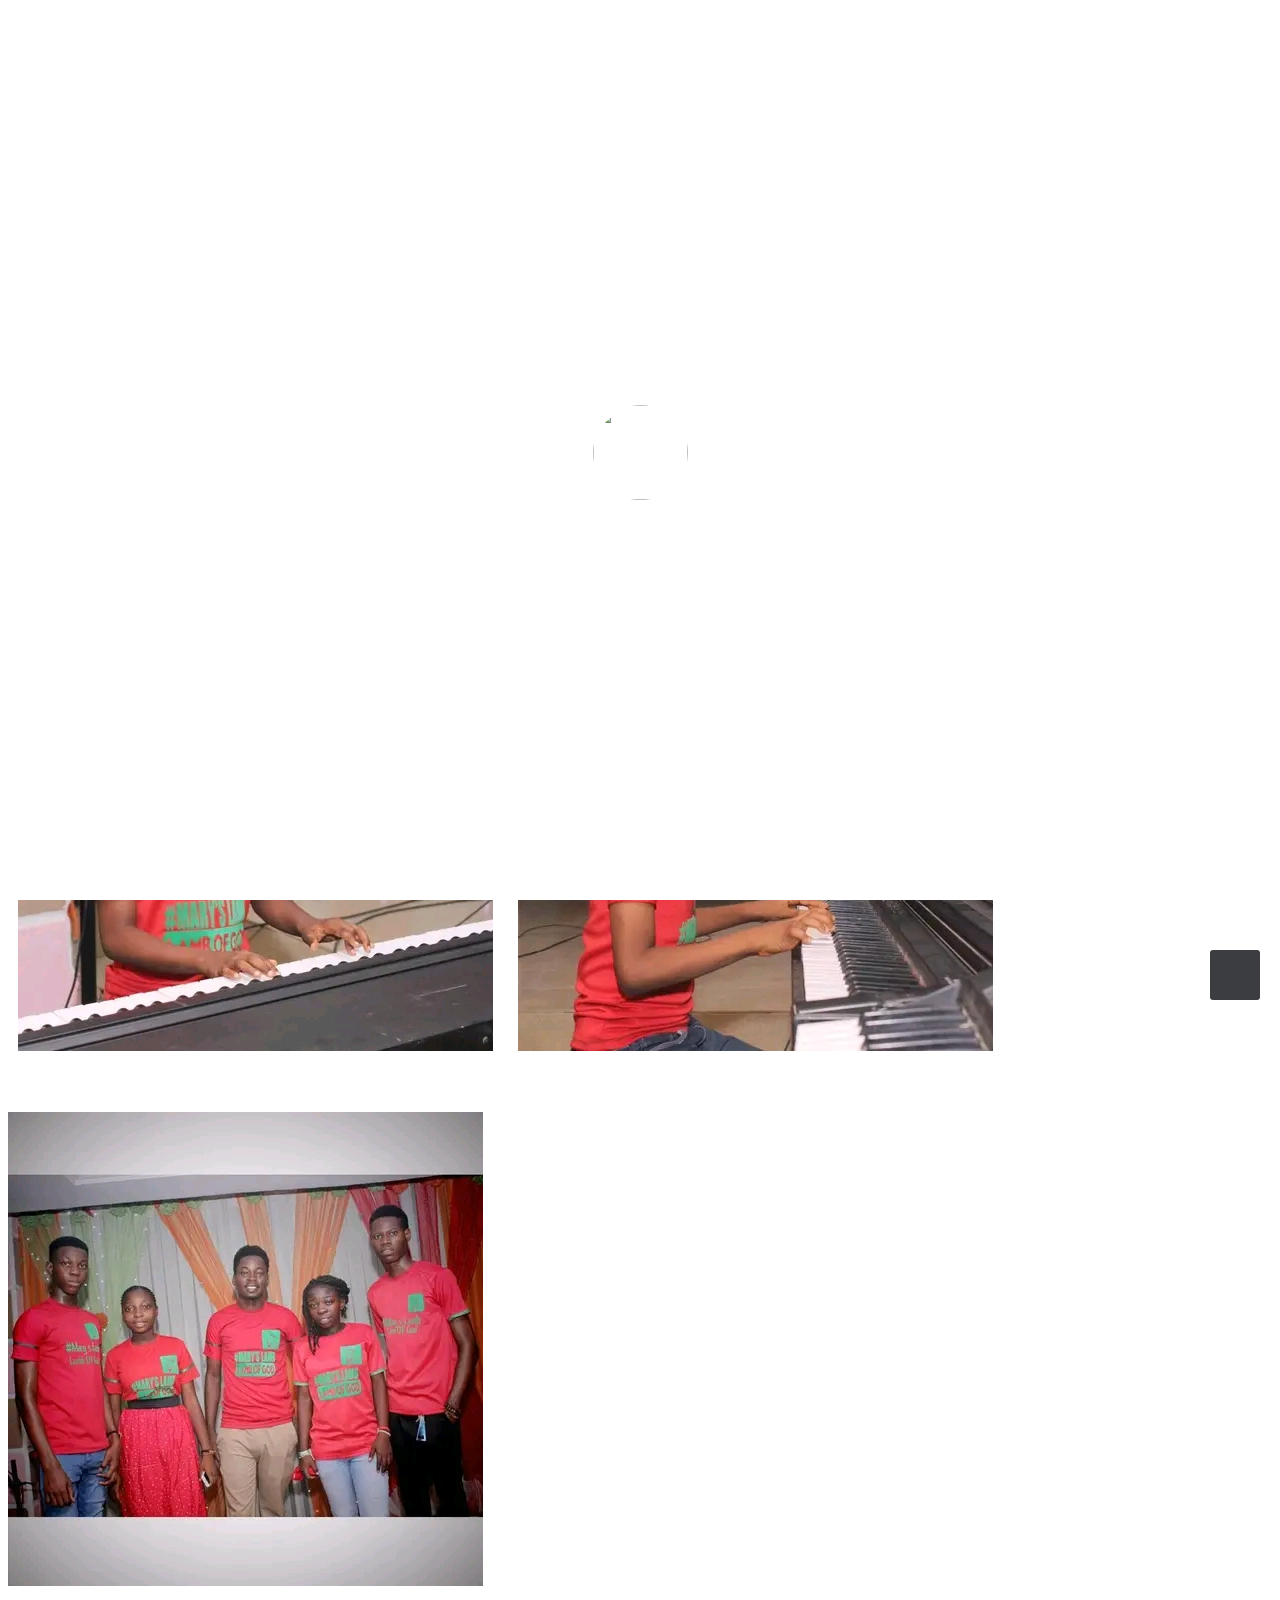
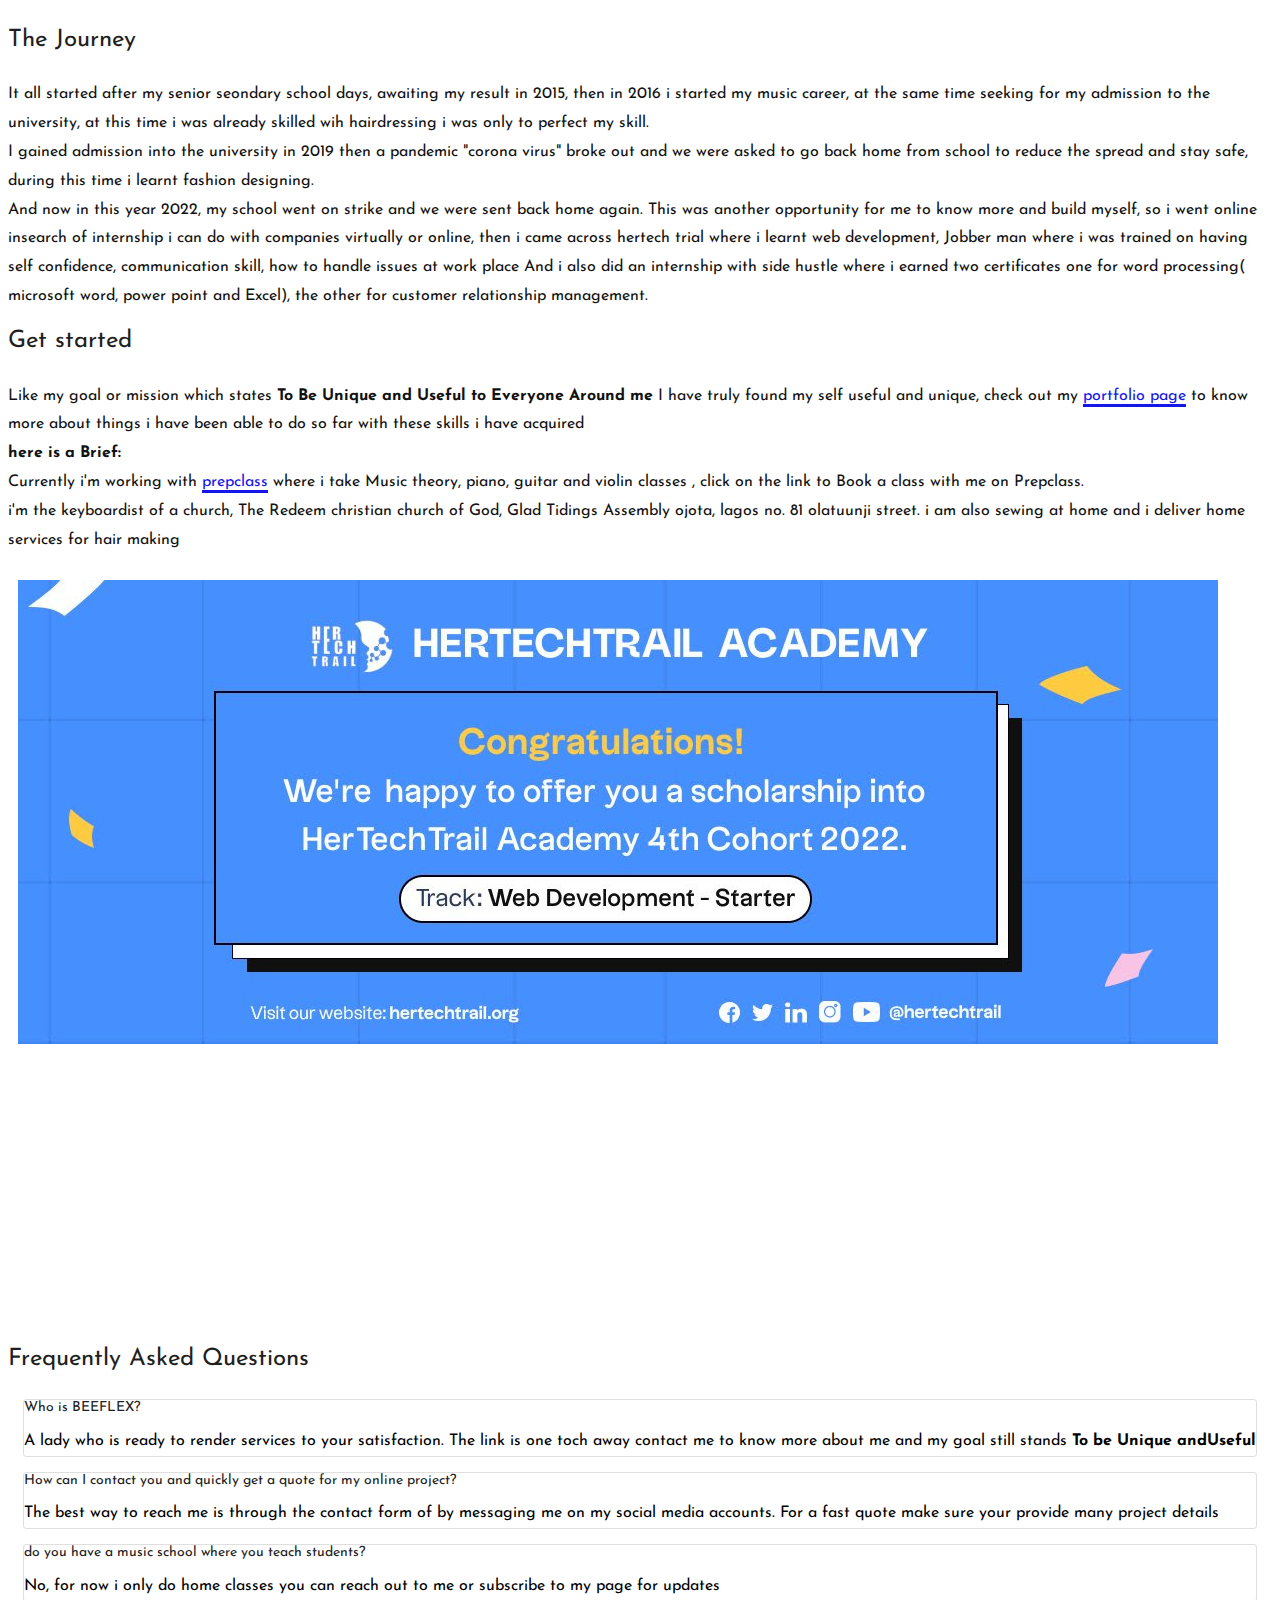
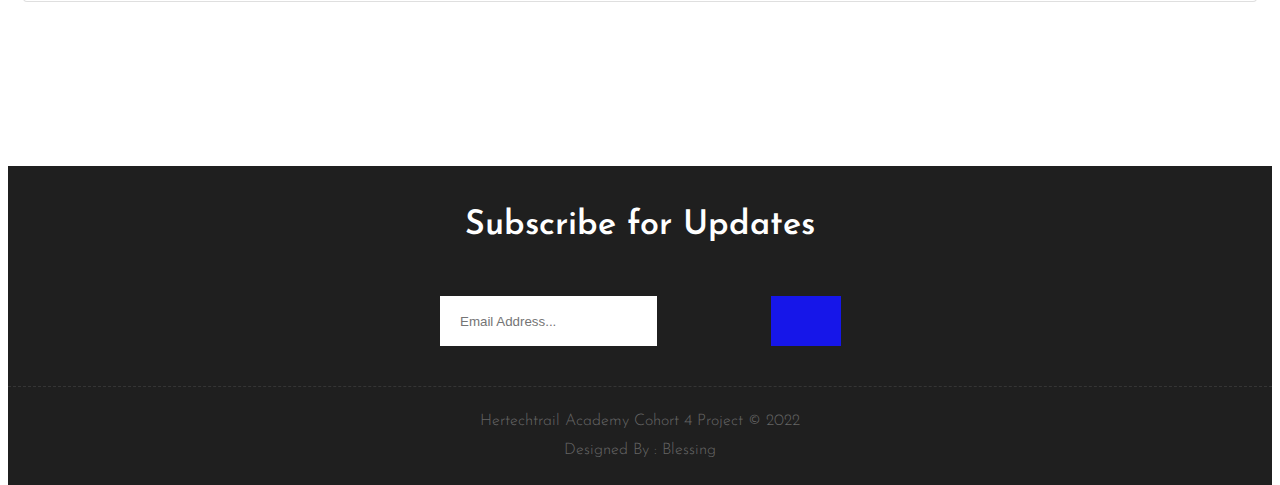
==== commit e4984fbc: "coohort4 project" ====
--- a/pages/about.html
+++ b/pages/about.html
@@ -91,7 +91,7 @@
 						<img src="/images/workers1.jpg" class="img-fluid" alt="co workers" /> <br><br>
 						<h1> The Journey</h1>
 						<p>
-							It all started after my senior seondary school days, awaiting my result in 2015, then in 2016 i started my music career, at the same time seeking for my admission to the university, at this time i was already skilled wih hairdressing i was only to perfet my sill. <br>
+							It all started after my senior seondary school days, awaiting my result in 2015, then in 2016 i started my music career, at the same time seeking for my admission to the university, at this time i was already skilled wih hairdressing i was only to perfect my skill. <br>
 							I gained admission into the university in 2019 then a pandemic "corona virus" broke out and we were asked to go back home from school to reduce the spread and stay safe, during this time i learnt fashion designing. <br>
 							And now in this year 2022, my school went on strike and we were sent back home again. This was another opportunity for me to know more and build myself, so i went online
 							insearch of internship i can do with companies virtually or online, then i came across hertech trial where i learnt web development, Jobber man where i was trained on having self confidence, communication skill, how to handle issues at work place And i also did an internship
@@ -106,12 +106,12 @@
 					<div class="about-right">
 						<h1>Get started </h1>
 						<p>
-							Like my goal or mission which states <b>To Be Unique and Useful to Everuyone Around me</b> I have truly found my self useful and unique wherever i find myself
+							Like my goal or mission which states <b>To Be Unique and Useful to Everyone Around me</b> I have truly found my self useful and unique,
 							check out my <a href="portfolio.html" class="link">portfolio page</a> to know more about things i have been able to do so far with these skills i have acquired<br>
 							<b>here is a Brief:</b><br>
 							Currently i'm working with <a href="" class="link">prepclass</a> where i take Music theory, piano, guitar and violin classes , click on the link to Book a class with me on Prepclass. <br>
 							i'm the keyboardist of a church, The Redeem christian church of God, Glad Tidings Assembly ojota, lagos no. 81 olatuunji street.
-							i am also sewing at home and i deliver home services for hair makking
+							i am also sewing at home and i deliver home services for hair making
 						</p>
 					</div>
 				</div>
